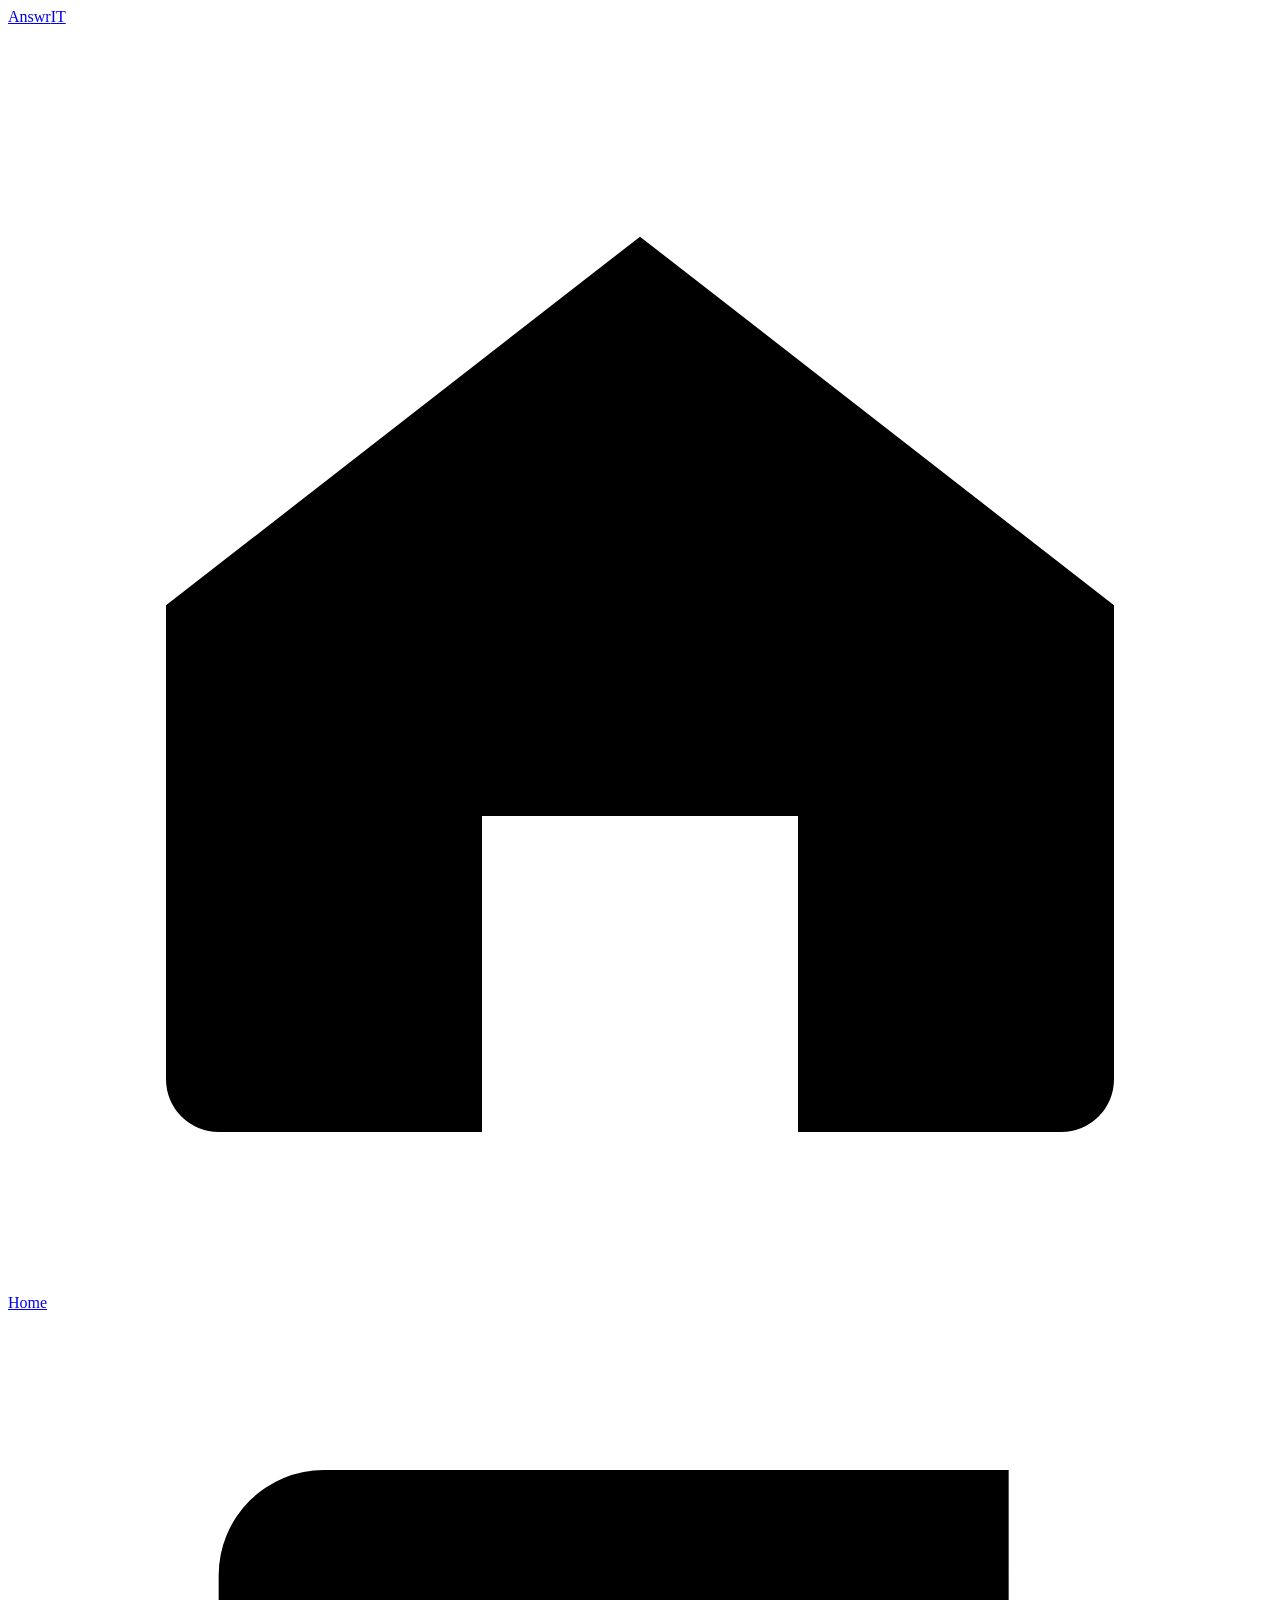
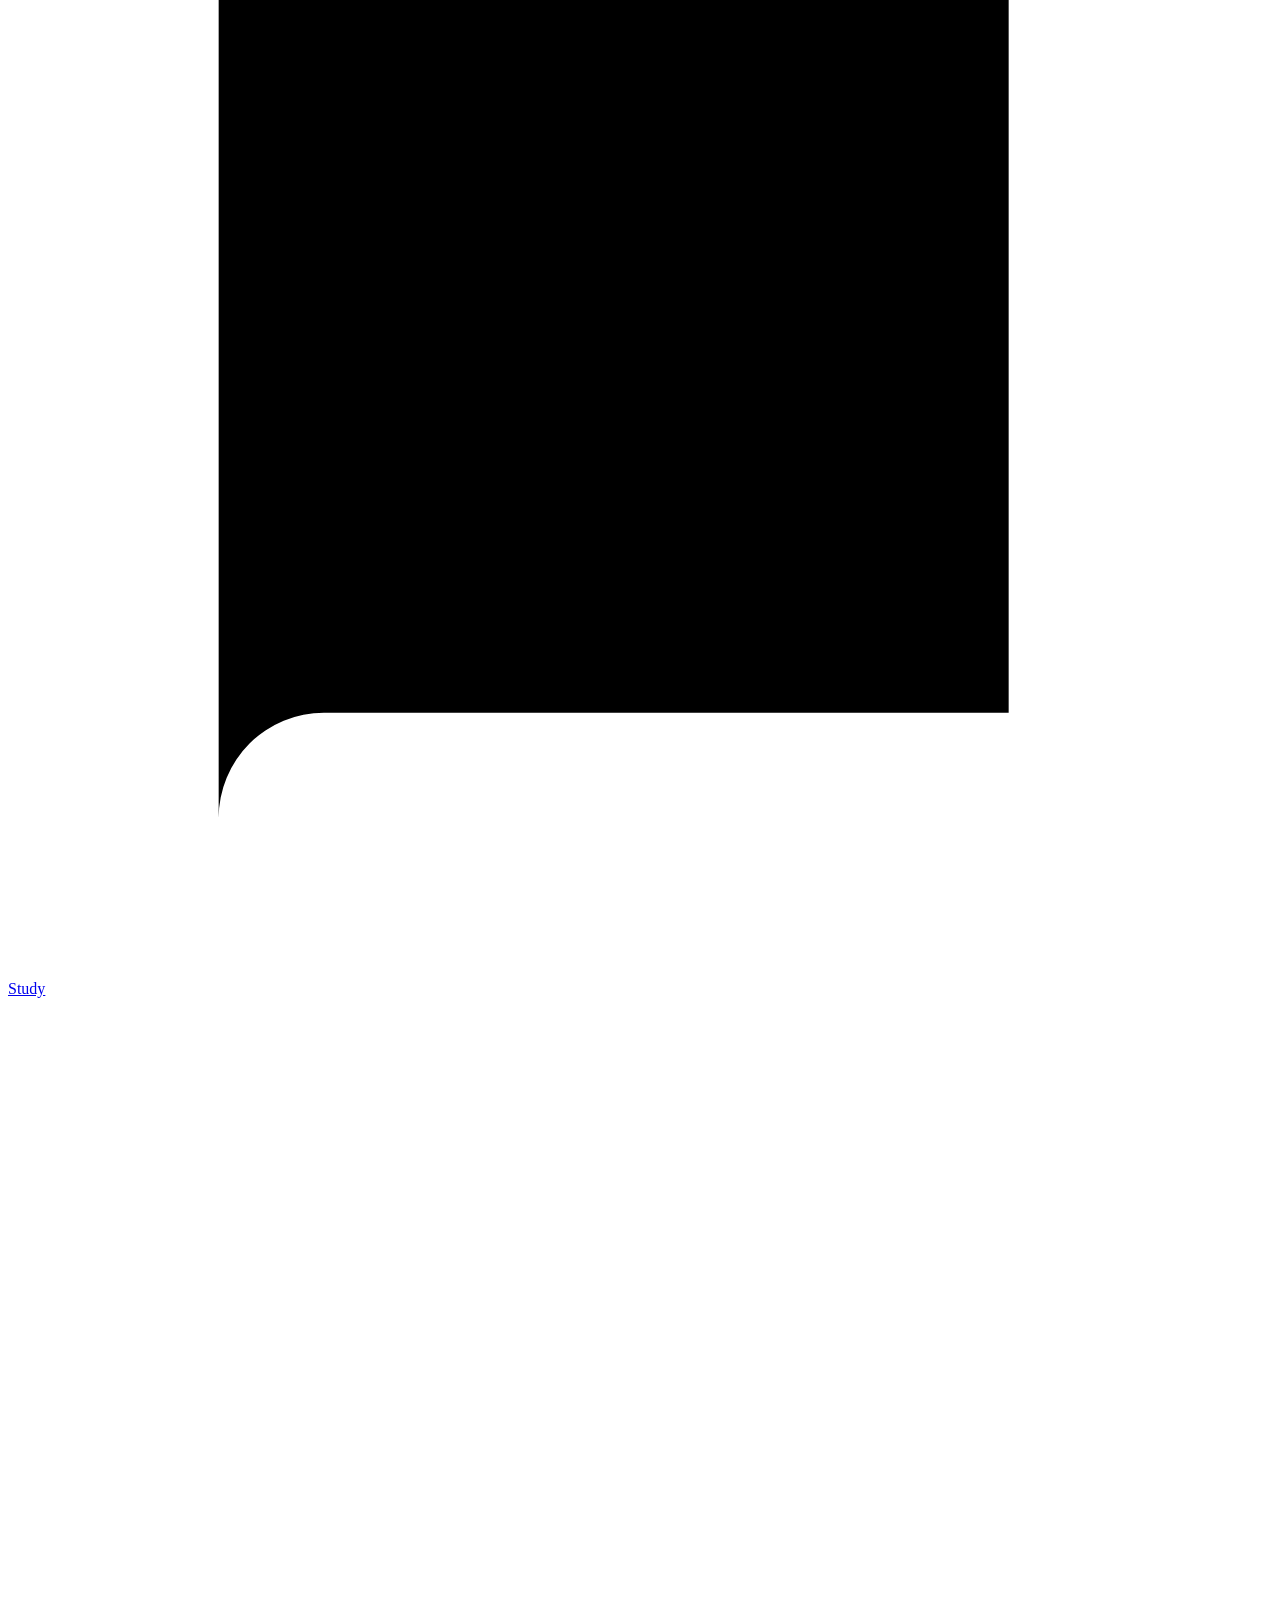
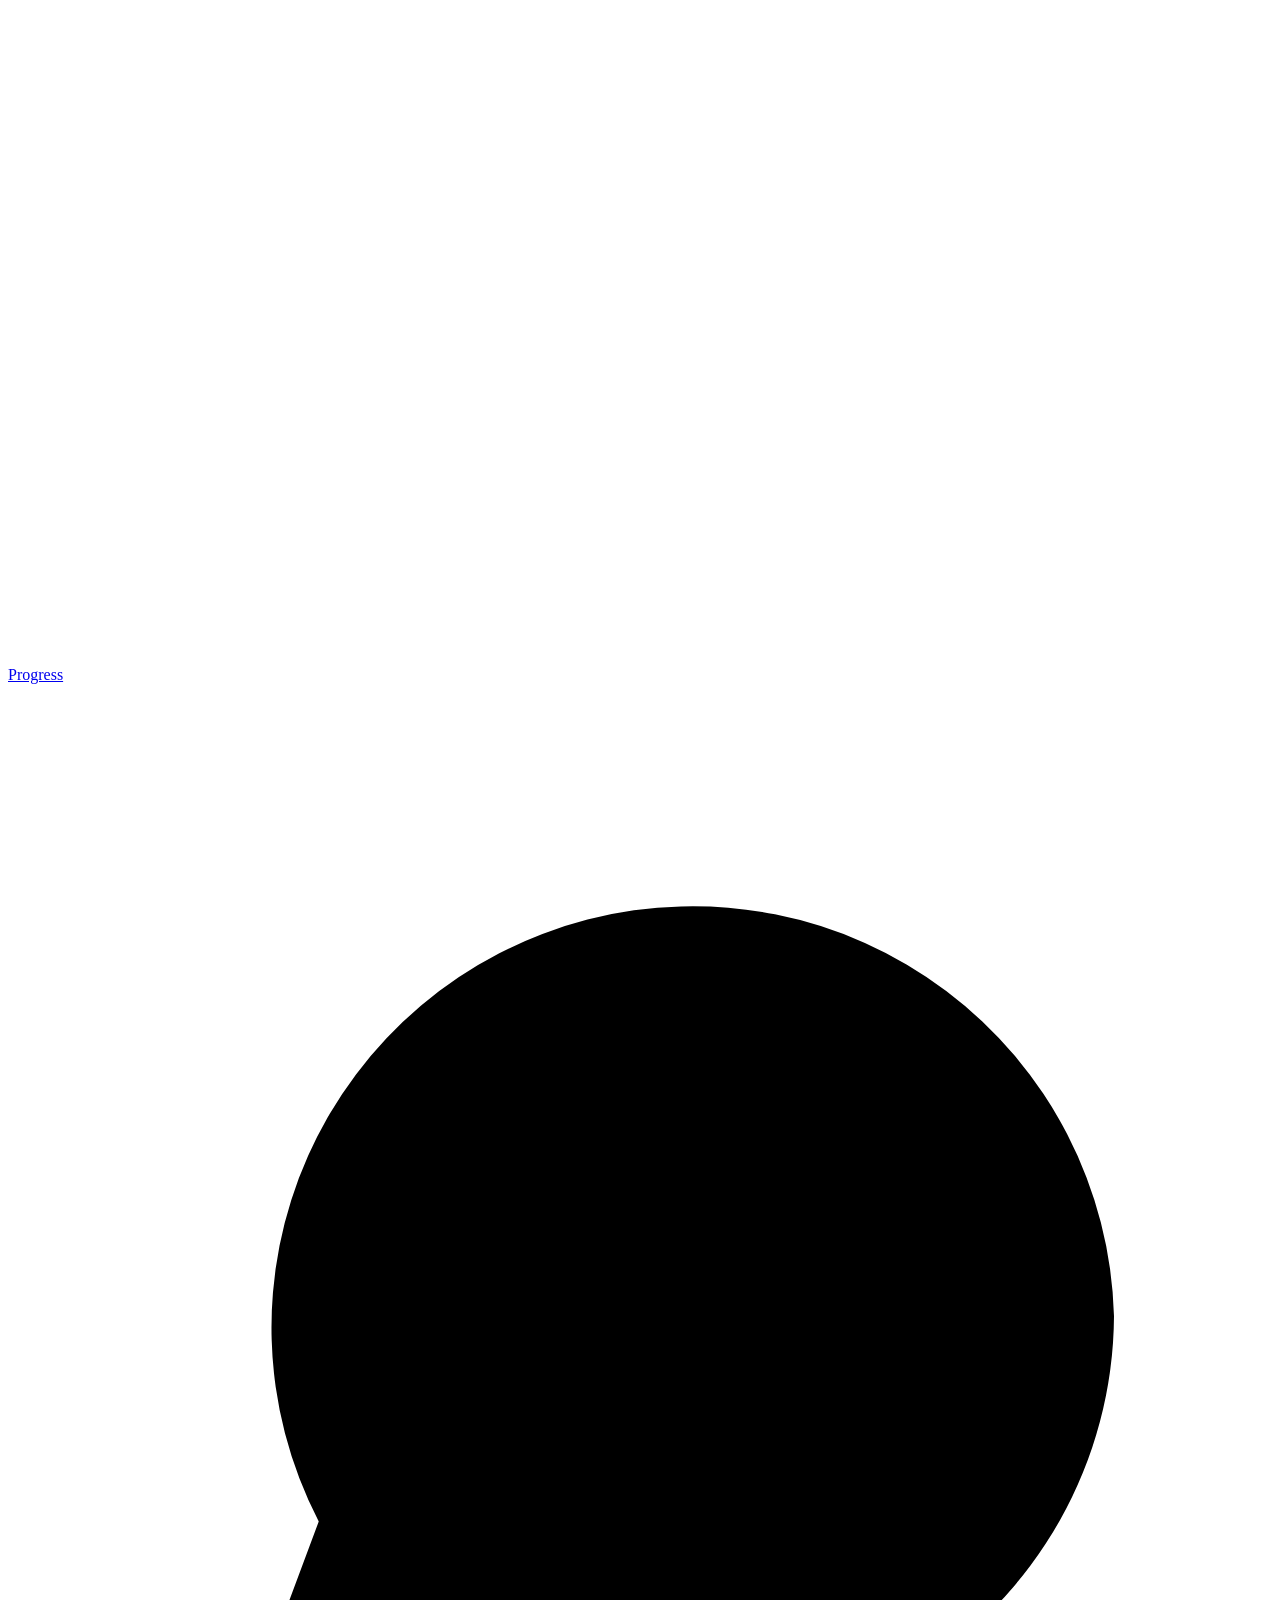
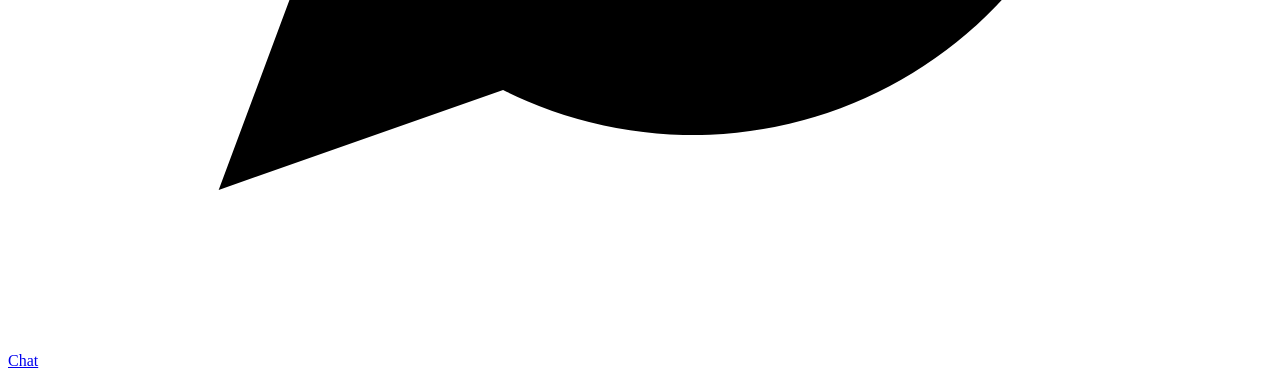
==== static/beta/index.html @ 3ed77aac "Packet Tracer 1 live for everyone, linked from the CCNA 2 course page Co-Authored-By: Claude Opus 5." ====
<!DOCTYPE html>
<html lang="en">
<head>
    <meta charset="UTF-8" />
    <meta name="viewport" content="width=device-width, initial-scale=1.0, viewport-fit=cover" />
    <meta name="theme-color" content="#F5F7FB" />
    <meta name="apple-mobile-web-app-capable" content="yes" />
    <meta name="apple-mobile-web-app-status-bar-style" content="default" />
    <title>$PAGE_TITLE$</title>
    <meta name="description" content="$PAGE_DESCRIPTION$" />
    <meta name="keywords" content="AnswrIT, AnswerIT, Answer IT, Answer-IT, Cisco ITE, CCNA prep, Netacad study guide, Navy IT rate, practice test, flashcards, mastery, ITE answers, CCNA answers" />
    <meta name="robots" content="index, follow" />
    <meta name="google-site-verification" content="zy_GMrk7XuRJ3CPyBjJulYKXw-0XidwXvo18Ai_C2nY" />
    <link rel="canonical" href="$CANONICAL_URL$" />
    <meta property="og:title" content="$PAGE_TITLE$" />
    <meta property="og:description" content="$PAGE_DESCRIPTION$" />
    <meta property="og:type" content="website" />
    <meta property="og:url" content="$OG_URL$" />
    <meta property="og:image" content="$SITE_URL$/images/answrit-icon.png" />
    <meta name="twitter:card" content="summary" />
    <meta name="twitter:title" content="$PAGE_TITLE$" />
    <meta name="twitter:description" content="$PAGE_DESCRIPTION$" />
    <script type="application/ld+json">
    {
        "@context": "https://schema.org",
        "@type": "EducationalApplication",
        "name": "AnswrIT",
        "alternateName": ["AnswerIT", "Answer IT", "Answer-IT"],
        "applicationCategory": "EducationalApplication",
        "operatingSystem": "Any",
        "offers": { "@type": "Offer", "price": "0", "priceCurrency": "USD" },
        "educationalUse": "Exam preparation",
        "description": "$PAGE_DESCRIPTION$",
        "url": "$SITE_URL$",
        "about": "Cisco Netacad IT Essentials, CCNA, and Navy IT Rate exam preparation"
    }
    </script>
    <link rel="icon" type="image/svg+xml" href="/images/answrit-qa.svg" />
    <link rel="icon" type="image/png" sizes="32x32" href="/images/answrit-qa-32.png" />
    <link rel="apple-touch-icon" href="/images/apple-touch-icon-qa.png" />
    <link rel="manifest" href="/manifest.json" />
    <link rel="preconnect" href="https://fonts.googleapis.com" />
    <link rel="preconnect" href="https://fonts.gstatic.com" crossorigin />
    <link href="https://fonts.googleapis.com/css2?family=Inter:wght@400;500;600;700&family=Space+Grotesk:wght@600;700&display=swap" rel="stylesheet" />
    <link rel="stylesheet" href="/beta/app.css?v=15" />
    <link rel="stylesheet" href="/beta/drills.css?v=1" />
    <script async src="https://www.googletagmanager.com/gtag/js?id=G-TB1BG7F1XQ"></script>
    <script>
        window.dataLayer = window.dataLayer || [];
        function gtag(){dataLayer.push(arguments);}
        gtag('js', new Date());
        gtag('config', 'G-TB1BG7F1XQ', { send_page_view: false });
    </script>
</head>
<body>
    <noscript>
        <h1>$H1_TEXT$</h1>
        <p>$SEO_INTRO$</p>
        $EXAM_LINKS$
        <p>AnswrIT needs JavaScript turned on to run practice tests.</p>
    </noscript>

    <header class="topbar" id="topbar">
        <a class="logo" href="/#/" aria-label="AnswrIT home">Answr<span>IT</span></a>
        <div id="topbar-account"></div>
    </header>

    <main id="view" class="view" tabindex="-1" aria-live="polite"></main>

    <nav class="tabbar" id="tabbar" aria-label="Main">
        <a href="#/" data-tab="home">
            <svg aria-hidden="true" viewBox="0 0 24 24"><path d="M3 11l9-7 9 7v9a1 1 0 0 1-1 1h-5v-6H9v6H4a1 1 0 0 1-1-1z"/></svg>
            <span>Home</span>
        </a>
        <a href="#/study" data-tab="study">
            <svg aria-hidden="true" viewBox="0 0 24 24"><path d="M4 5a2 2 0 0 1 2-2h13v16H6a2 2 0 0 0-2 2z"/><path d="M4 21V5M8 7h7"/></svg>
            <span>Study</span>
        </a>
        <a href="#/progress" data-tab="progress">
            <svg aria-hidden="true" viewBox="0 0 24 24"><path d="M4 20V10M10 20V4M16 20v-7M22 20H2"/></svg>
            <span>Progress</span>
        </a>
        <a href="#/chat" data-tab="chat">
            <svg aria-hidden="true" viewBox="0 0 24 24"><path d="M21 12a8 8 0 0 1-11.6 7.1L4 21l1.9-5.1A8 8 0 1 1 21 12z"/></svg>
            <span>Chat</span>
        </a>
    </nav>

    <script src="/beta/drills.js?v=1" defer></script>
    <script src="/beta/app.js?v=34" defer></script>
</body>
</html>
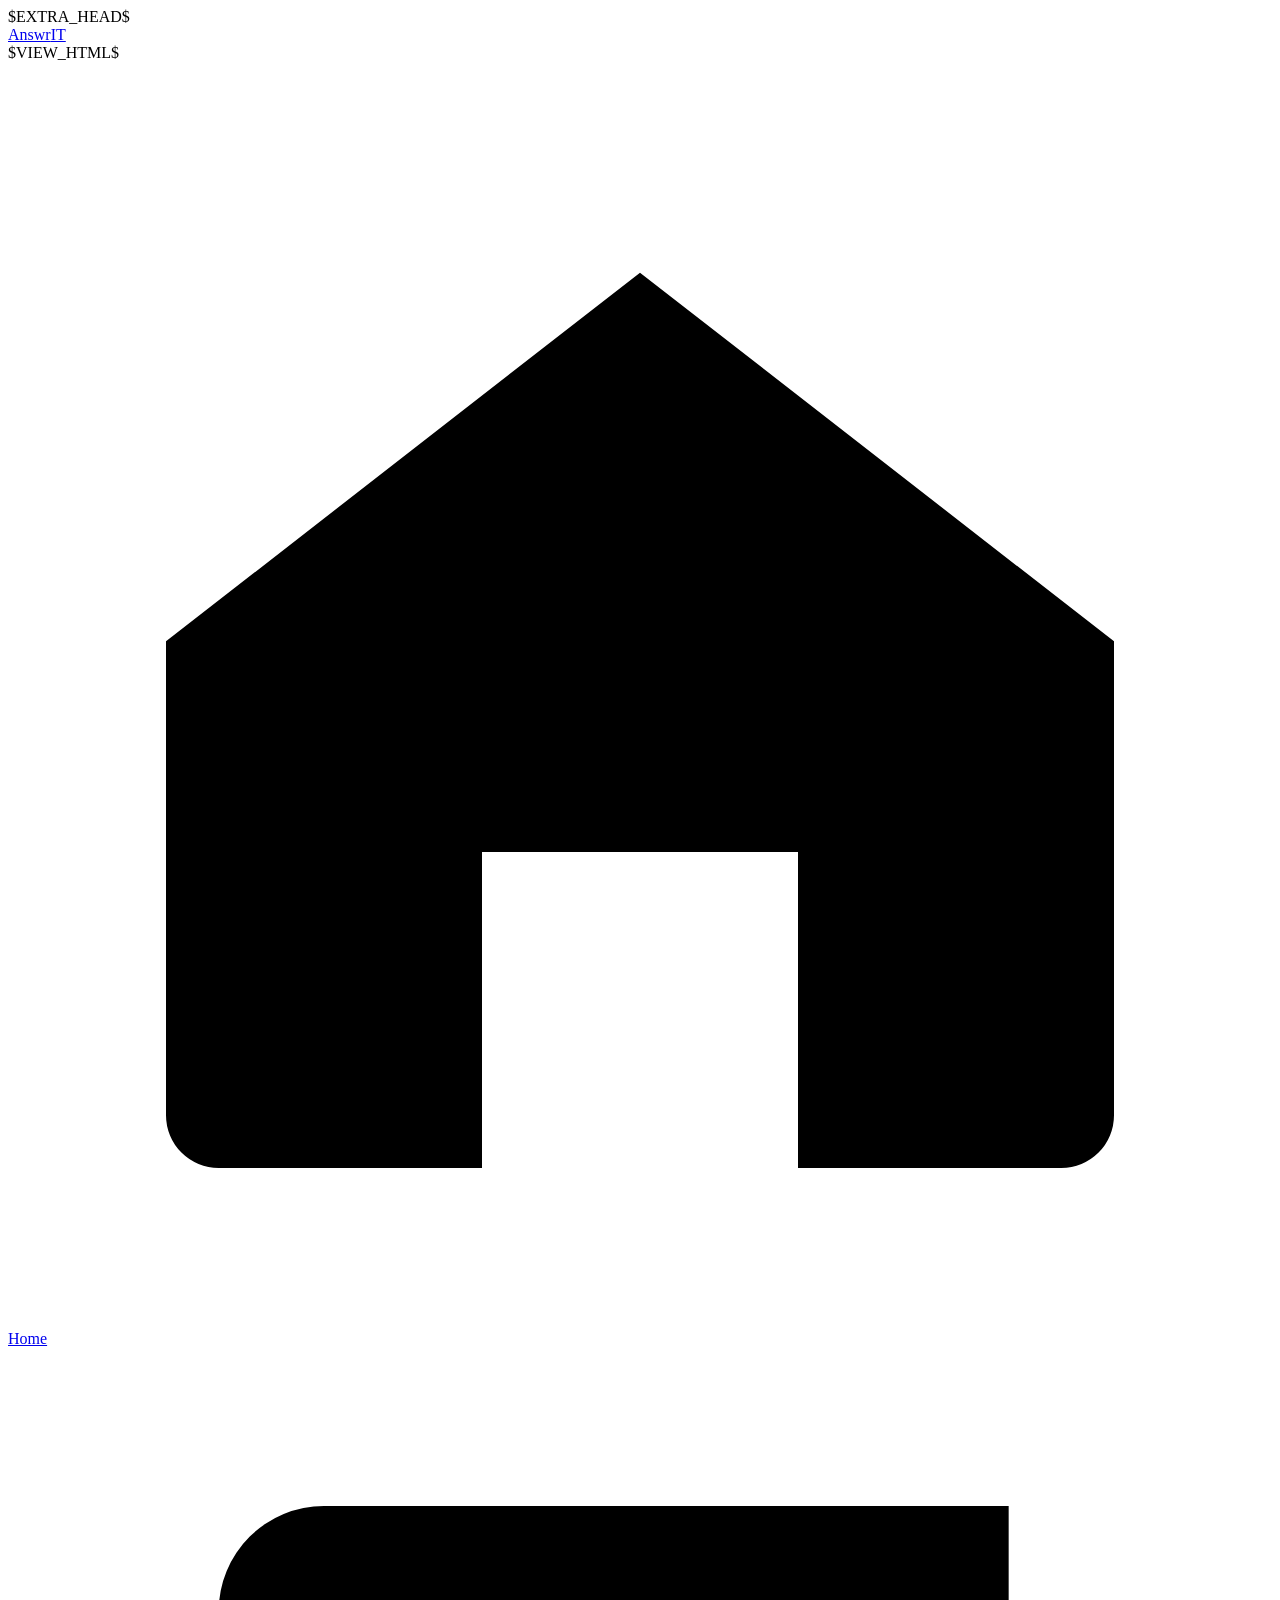
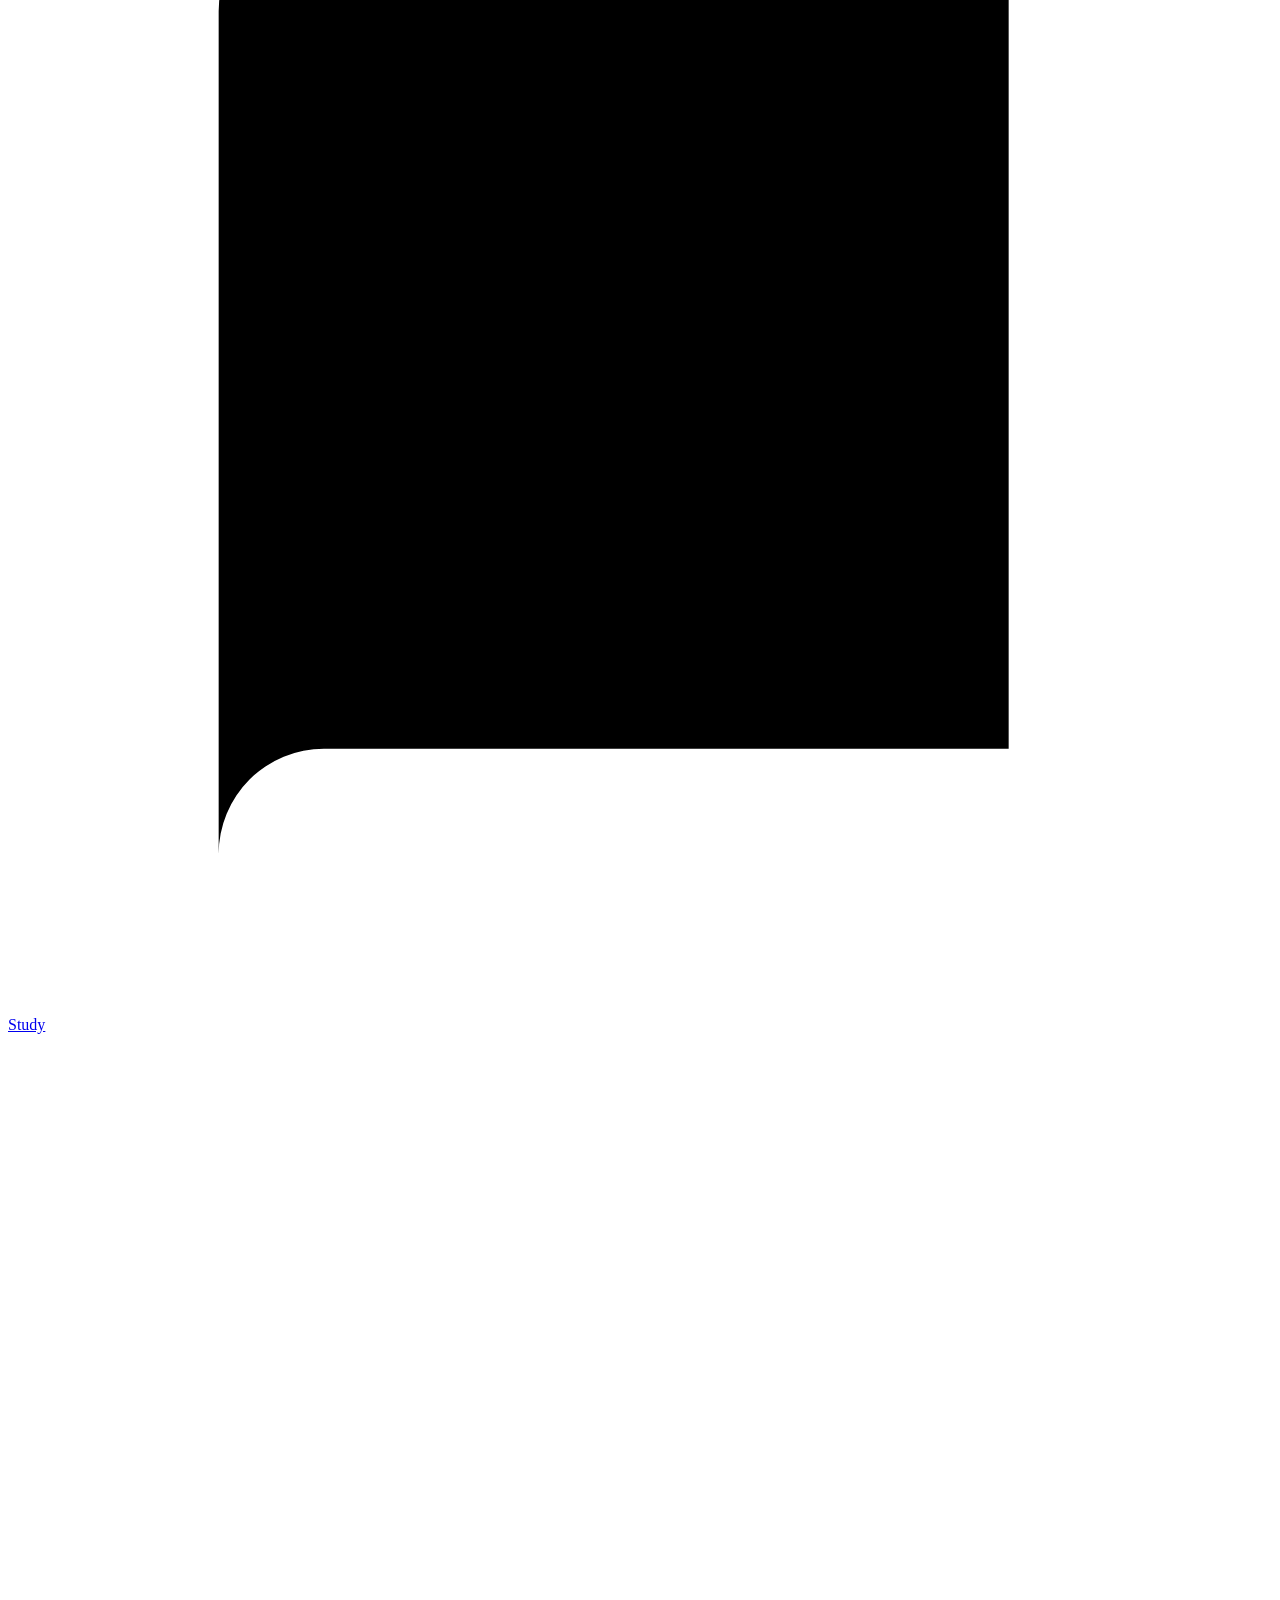
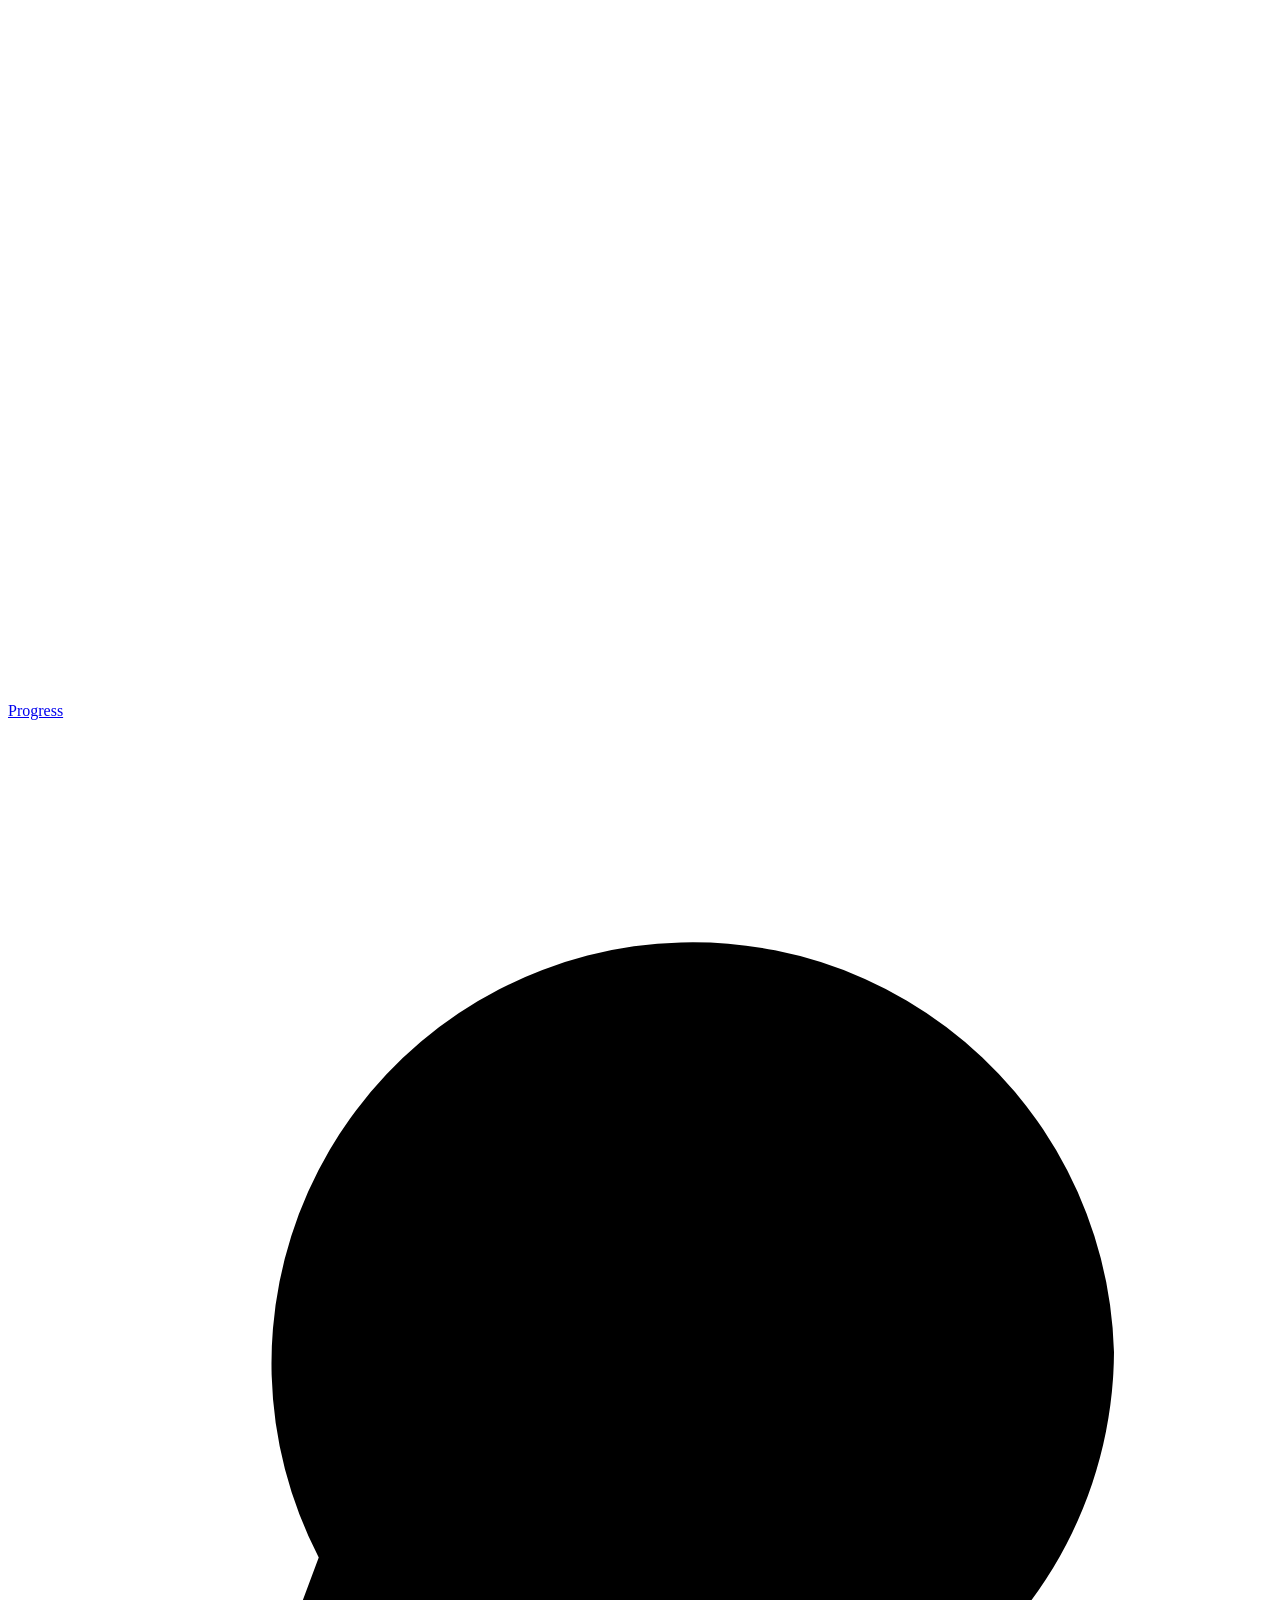
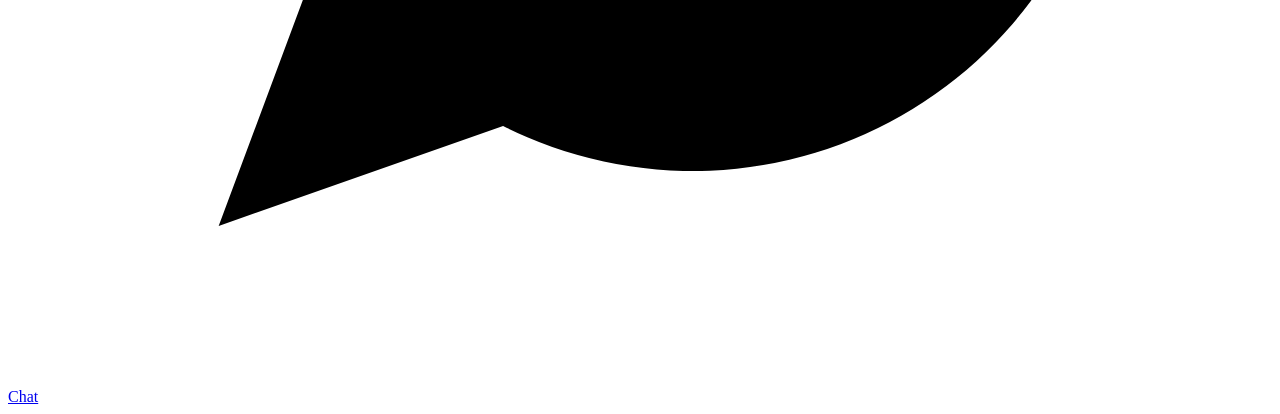
==== commit 0bed27ba: "Remove Navy/A School/C School content and the retired classic page; SEO: readable exam pages with ev" ====
--- a/static/beta/index.html
+++ b/static/beta/index.html
@@ -8,7 +8,7 @@
     <meta name="apple-mobile-web-app-status-bar-style" content="default" />
     <title>$PAGE_TITLE$</title>
     <meta name="description" content="$PAGE_DESCRIPTION$" />
-    <meta name="keywords" content="AnswrIT, AnswerIT, Answer IT, Answer-IT, Cisco ITE, CCNA prep, Netacad study guide, Navy IT rate, practice test, flashcards, mastery, ITE answers, CCNA answers" />
+    <meta name="keywords" content="AnswrIT, AnswerIT, Answer IT, Answer-IT, Cisco ITE, CCNA prep, Netacad study guide, practice test, flashcards, mastery, ITE answers, CCNA answers, CCNA 1 ITN, CCNA 2 SRWE, exam answers" />
     <meta name="robots" content="index, follow" />
     <meta name="google-site-verification" content="zy_GMrk7XuRJ3CPyBjJulYKXw-0XidwXvo18Ai_C2nY" />
     <link rel="canonical" href="$CANONICAL_URL$" />
@@ -32,9 +32,10 @@
         "educationalUse": "Exam preparation",
         "description": "$PAGE_DESCRIPTION$",
         "url": "$SITE_URL$",
-        "about": "Cisco Netacad IT Essentials, CCNA, and Navy IT Rate exam preparation"
+        "about": "Cisco Netacad IT Essentials and CCNA exam preparation"
     }
     </script>
+    $EXTRA_HEAD$
     <link rel="icon" type="image/svg+xml" href="/images/answrit-qa.svg" />
     <link rel="icon" type="image/png" sizes="32x32" href="/images/answrit-qa-32.png" />
     <link rel="apple-touch-icon" href="/images/apple-touch-icon-qa.png" />
@@ -42,7 +43,7 @@
     <link rel="preconnect" href="https://fonts.googleapis.com" />
     <link rel="preconnect" href="https://fonts.gstatic.com" crossorigin />
     <link href="https://fonts.googleapis.com/css2?family=Inter:wght@400;500;600;700&family=Space+Grotesk:wght@600;700&display=swap" rel="stylesheet" />
-    <link rel="stylesheet" href="/beta/app.css?v=15" />
+    <link rel="stylesheet" href="/beta/app.css?v=20" />
     <link rel="stylesheet" href="/beta/drills.css?v=1" />
     <script async src="https://www.googletagmanager.com/gtag/js?id=G-TB1BG7F1XQ"></script>
     <script>
@@ -54,9 +55,6 @@
 </head>
 <body>
     <noscript>
-        <h1>$H1_TEXT$</h1>
-        <p>$SEO_INTRO$</p>
-        $EXAM_LINKS$
         <p>AnswrIT needs JavaScript turned on to run practice tests.</p>
     </noscript>
 
@@ -65,7 +63,7 @@
         <div id="topbar-account"></div>
     </header>
 
-    <main id="view" class="view" tabindex="-1" aria-live="polite"></main>
+    <main id="view" class="view" tabindex="-1" aria-live="polite">$VIEW_HTML$</main>
 
     <nav class="tabbar" id="tabbar" aria-label="Main">
         <a href="#/" data-tab="home">
@@ -86,7 +84,7 @@
         </a>
     </nav>
 
-    <script src="/beta/drills.js?v=1" defer></script>
-    <script src="/beta/app.js?v=34" defer></script>
+    <script src="/beta/drills.js?v=2" defer></script>
+    <script src="/beta/app.js?v=41" defer></script>
 </body>
 </html>
